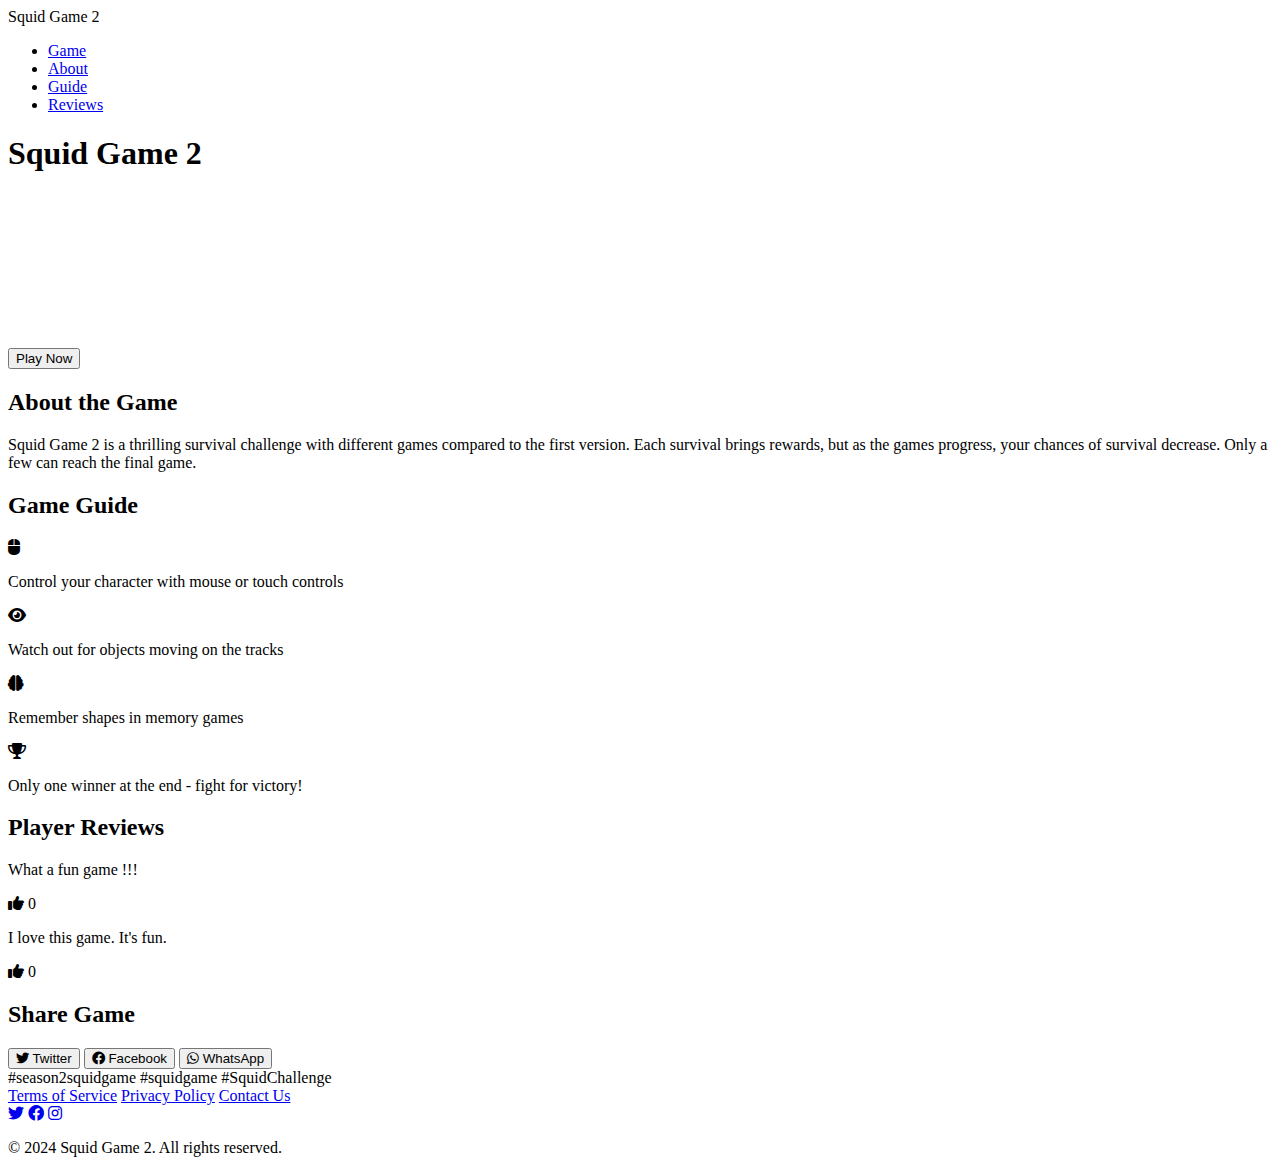
==== public/index.html @ ee224c0c "Initial commit: Squid Game 2 website" ====
<!DOCTYPE html>
<html lang="en">
<head>
    <meta charset="UTF-8">
    <meta name="viewport" content="width=device-width, initial-scale=1.0">
    
    <!-- SEO Meta Tags -->
    <title>Squid Game 2 - Exciting Survival Challenge Game | Play Free Online</title>
    <meta name="description" content="Squid Game 2 is an intense survival game with new challenges compared to the first version. Win prizes in each round and test your survival skills. Can you be the ultimate winner?">
    <meta name="keywords" content="squid game 2, season 2 squid game, survival game, online game, free game, squid challenge">
    
    <!-- Open Graph / Facebook -->
    <meta property="og:type" content="website">
    <meta property="og:url" content="https://yourdomain.com/">
    <meta property="og:title" content="Squid Game 2 - Exciting Survival Challenge Game">
    <meta property="og:description" content="Squid Game 2 is an intense survival game with new challenges. Win prizes in each round and test your survival skills. Can you be the ultimate winner?">
    <meta property="og:image" content="/images/squid-game-2-og.jpg">

    <!-- Twitter -->
    <meta property="twitter:card" content="summary_large_image">
    <meta property="twitter:url" content="https://yourdomain.com/">
    <meta property="twitter:title" content="Squid Game 2 - Exciting Survival Challenge Game">
    <meta property="twitter:description" content="Squid Game 2 is an intense survival game with new challenges. Win prizes in each round and test your survival skills. Can you be the ultimate winner?">
    <meta property="twitter:image" content="/images/squid-game-2-twitter.jpg">

    <!-- Canonical URL -->
    <link rel="canonical" href="https://yourdomain.com/">
    
    <link rel="stylesheet" href="/css/styles.css">
    <link rel="stylesheet" href="https://cdnjs.cloudflare.com/ajax/libs/font-awesome/6.0.0/css/all.min.css">
    
    <!-- Structured Data -->
    <script type="application/ld+json">
    {
        "@context": "https://schema.org",
        "@type": "VideoGame",
        "name": "Squid Game 2",
        "description": "Squid Game 2 is an intense survival game with new challenges compared to the first version. Each survival brings rewards, but as the games progress, survival becomes increasingly challenging.",
        "genre": ["Survival Game", "Action Game"],
        "gamePlatform": ["Web Browser"],
        "applicationCategory": "Game",
        "operatingSystem": "Web Browser",
        "offers": {
            "@type": "Offer",
            "price": "0",
            "priceCurrency": "USD",
            "availability": "https://schema.org/InStock"
        },
        "aggregateRating": {
            "@type": "AggregateRating",
            "ratingValue": "4.5",
            "reviewCount": "2"
        }
    }
    </script>
</head>
<body>
    <!-- Navigation Bar -->
    <nav>
        <div class="nav-container">
            <div class="logo">Squid Game 2</div>
            <ul class="nav-links">
                <li><a href="#game">Game</a></li>
                <li><a href="#description">About</a></li>
                <li><a href="#guide">Guide</a></li>
                <li><a href="#comments">Reviews</a></li>
            </ul>
        </div>
    </nav>

    <!-- Game Section -->
    <section id="game" class="game-section">
        <div class="container">
            <h1>Squid Game 2</h1>
            <div class="game-frame">
                <iframe src="https://www.twoplayergames.org/gameframe/squid-game-2" frameborder="0"></iframe>
            </div>
            <button class="play-button">Play Now</button>
        </div>
    </section>

    <!-- Game Description -->
    <section id="description" class="description-section">
        <div class="container">
            <h2>About the Game</h2>
            <p>Squid Game 2 is a thrilling survival challenge with different games compared to the first version. Each survival brings rewards, but as the games progress, your chances of survival decrease. Only a few can reach the final game.</p>
        </div>
    </section>

    <!-- Game Guide -->
    <section id="guide" class="guide-section">
        <div class="container">
            <h2>Game Guide</h2>
            <div class="guide-content">
                <div class="guide-item">
                    <i class="fas fa-mouse"></i>
                    <p>Control your character with mouse or touch controls</p>
                </div>
                <div class="guide-item">
                    <i class="fas fa-eye"></i>
                    <p>Watch out for objects moving on the tracks</p>
                </div>
                <div class="guide-item">
                    <i class="fas fa-brain"></i>
                    <p>Remember shapes in memory games</p>
                </div>
                <div class="guide-item">
                    <i class="fas fa-trophy"></i>
                    <p>Only one winner at the end - fight for victory!</p>
                </div>
            </div>
        </div>
    </section>

    <!-- Comments Section -->
    <section id="comments" class="comments-section">
        <div class="container">
            <h2>Player Reviews</h2>
            <div class="comments-container">
                <div class="comment">
                    <div class="comment-content">
                        <p>What a fun game !!!</p>
                        <div class="like-button">
                            <i class="fas fa-thumbs-up"></i>
                            <span>0</span>
                        </div>
                    </div>
                </div>
                <div class="comment">
                    <div class="comment-content">
                        <p>I love this game. It's fun.</p>
                        <div class="like-button">
                            <i class="fas fa-thumbs-up"></i>
                            <span>0</span>
                        </div>
                    </div>
                </div>
            </div>
        </div>
    </section>

    <!-- Social Sharing -->
    <section class="social-section">
        <div class="container">
            <h2>Share Game</h2>
            <div class="social-buttons">
                <button class="social-button twitter">
                    <i class="fab fa-twitter"></i> Twitter
                </button>
                <button class="social-button facebook">
                    <i class="fab fa-facebook"></i> Facebook
                </button>
                <button class="social-button whatsapp">
                    <i class="fab fa-whatsapp"></i> WhatsApp
                </button>
            </div>
            <div class="hashtags">
                <span>#season2squidgame</span>
                <span>#squidgame</span>
                <span>#SquidChallenge</span>
            </div>
        </div>
    </section>

    <!-- Footer -->
    <footer>
        <div class="container">
            <div class="footer-content">
                <div class="footer-links">
                    <a href="#">Terms of Service</a>
                    <a href="#">Privacy Policy</a>
                    <a href="#">Contact Us</a>
                </div>
                <div class="social-links">
                    <a href="#"><i class="fab fa-twitter"></i></a>
                    <a href="#"><i class="fab fa-facebook"></i></a>
                    <a href="#"><i class="fab fa-instagram"></i></a>
                </div>
            </div>
            <div class="copyright">
                <p>&copy; 2024 Squid Game 2. All rights reserved.</p>
            </div>
        </div>
    </footer>

    <script src="/js/script.js"></script>
</body>
</html>
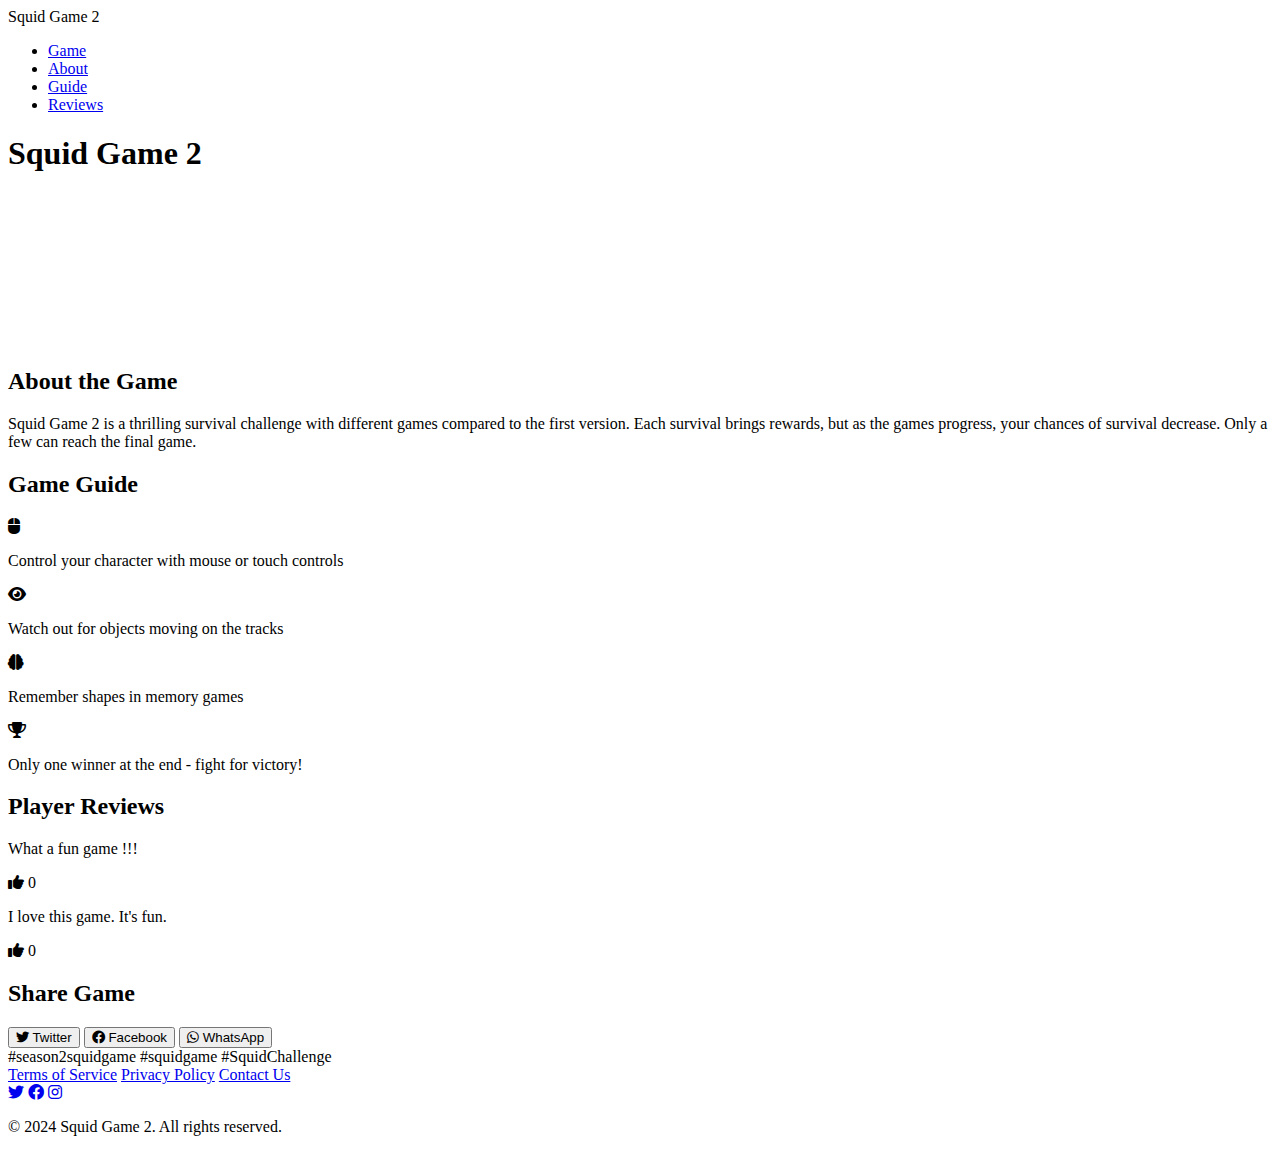
==== commit a3166d59: "add code" ====
--- a/public/index.html
+++ b/public/index.html
@@ -73,9 +73,16 @@
         <div class="container">
             <h1>Squid Game 2</h1>
             <div class="game-frame">
-                <iframe src="https://www.twoplayergames.org/gameframe/squid-game-2" frameborder="0"></iframe>
+                <iframe 
+                    src="https://www.twoplayergames.org/gameframe/squid-game-2" 
+                    frameborder="0"
+                    allowfullscreen="true"
+                    allow="fullscreen"
+                    sandbox="allow-same-origin allow-scripts allow-popups allow-forms"
+                    loading="lazy"
+                    title="Squid Game 2"
+                ></iframe>
             </div>
-            <button class="play-button">Play Now</button>
         </div>
     </section>
 
